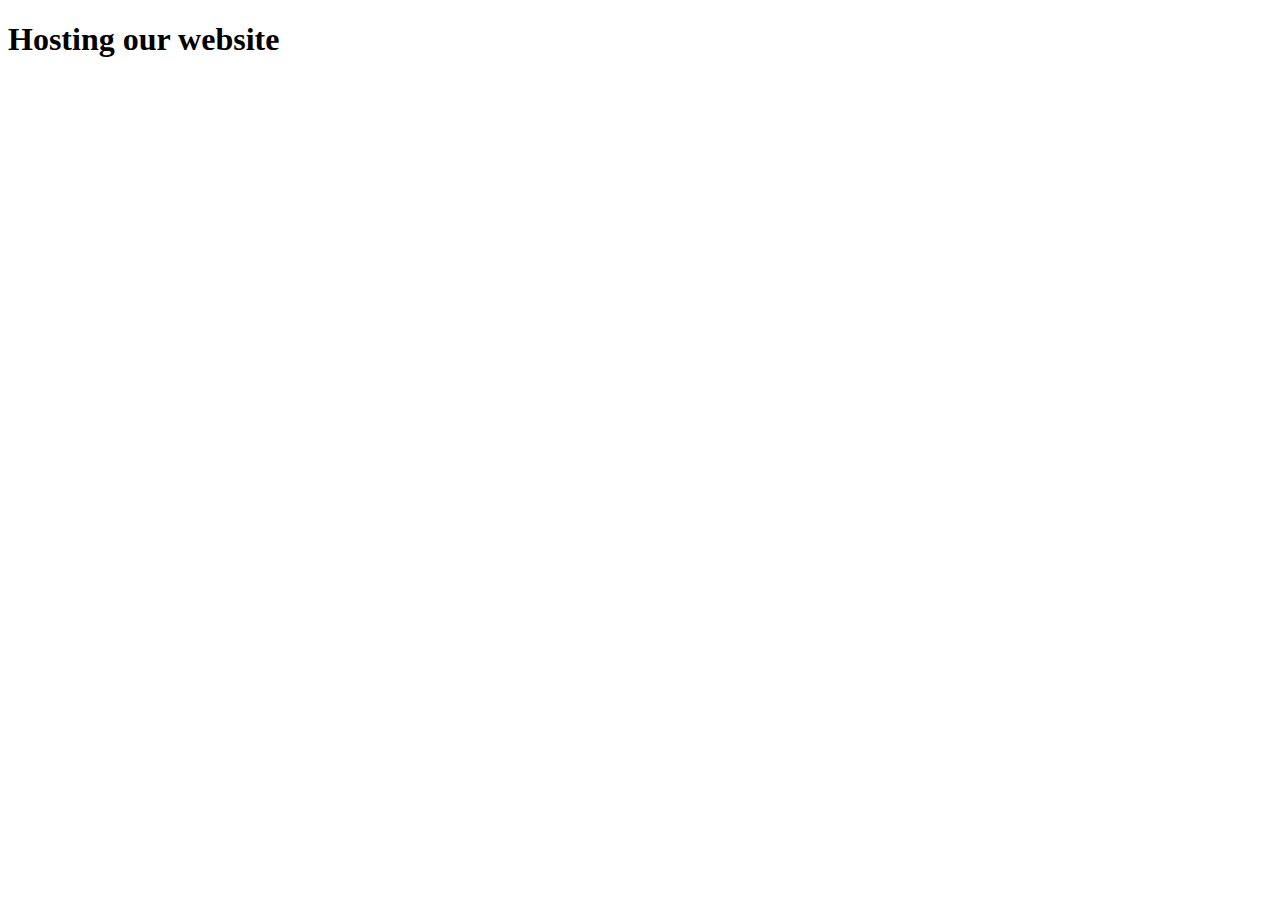
==== index.html @ aed2aeb3 "added css" ====
<!DOCTYPE html>
<html lang="en">
<head>
    <meta charset="UTF-8">
    <meta name="viewport" content="width=<device-width>, initial-scale=1.0">
    <title>Document</title>
    <link rel="stylesheet" href="">
</head>
<body>
    <h1>Hosting our website</h1>
</body>
</html>
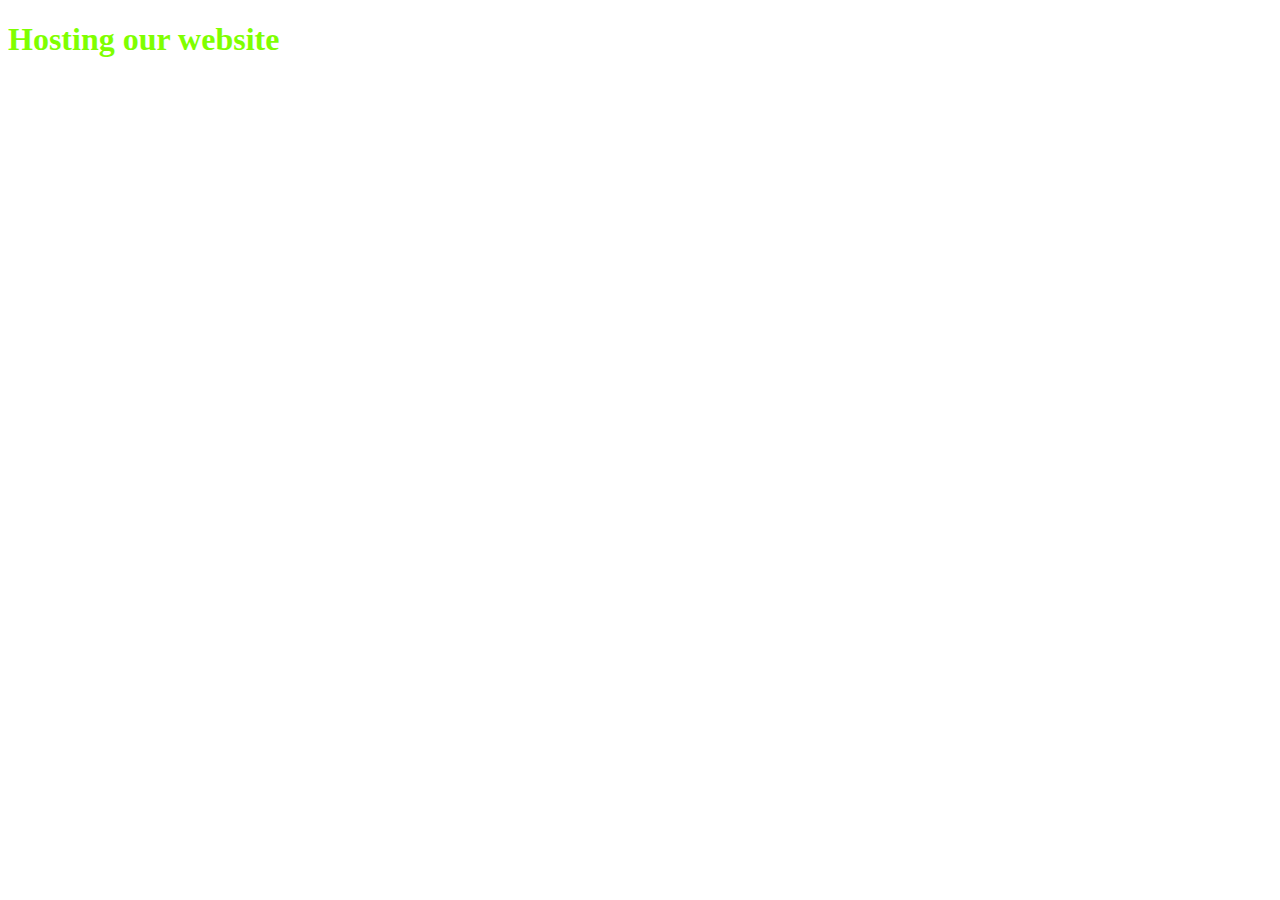
==== commit 80e6239e: "commit" ====
--- a/index.html
+++ b/index.html
@@ -4,7 +4,7 @@
     <meta charset="UTF-8">
     <meta name="viewport" content="width=<device-width>, initial-scale=1.0">
     <title>Document</title>
-    <link rel="stylesheet" href="">
+    <link rel="stylesheet" href="/css/style.css">
 </head>
 <body>
     <h1>Hosting our website</h1>
--- a/css/style.css
+++ b/css/style.css
@@ -0,0 +1 @@
+h1{color:chartreuse};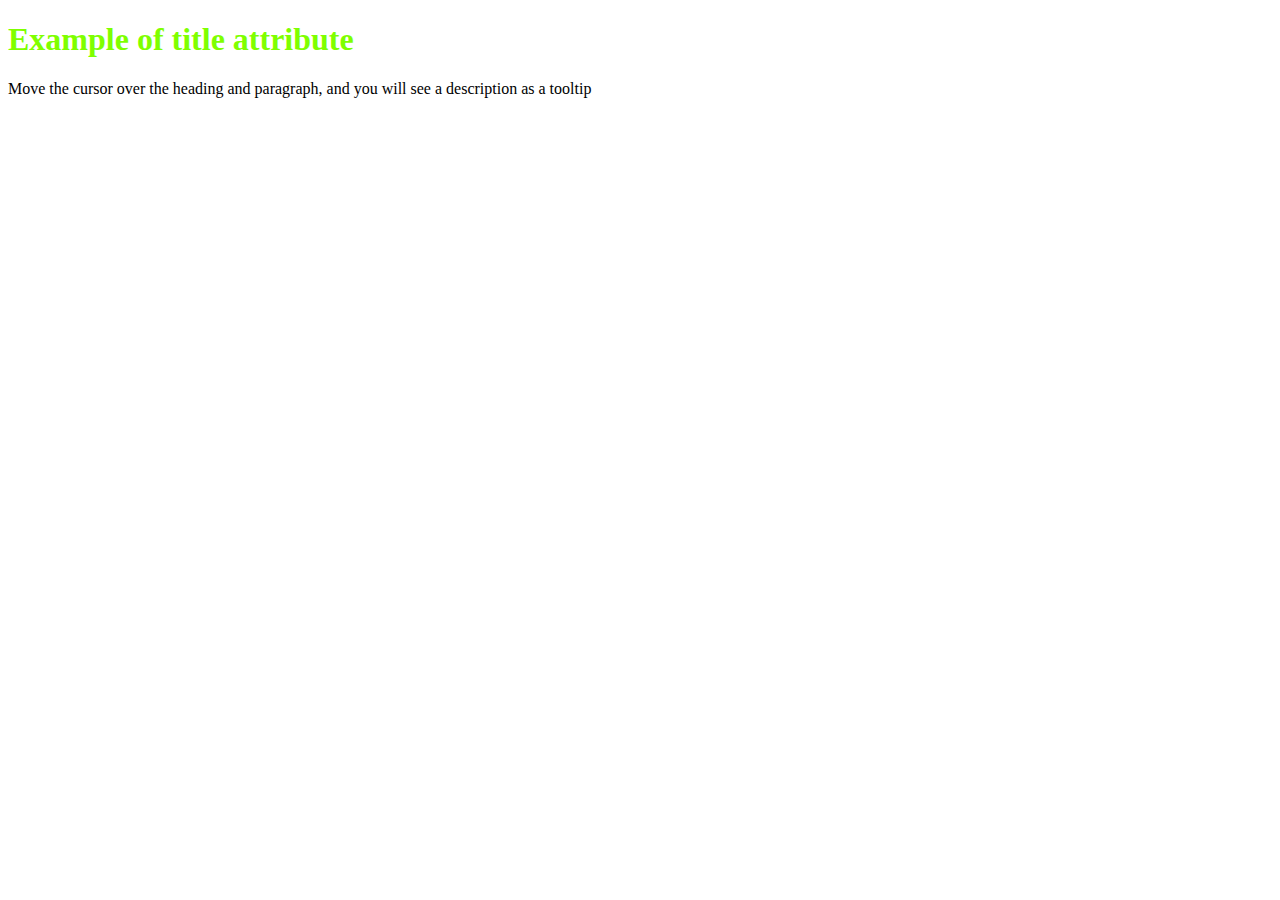
==== commit e3b29414: "Commit" ====
--- a/index.html
+++ b/index.html
@@ -7,6 +7,8 @@
     <link rel="stylesheet" href="/css/style.css">
 </head>
 <body>
-    <h1>Hosting our website</h1>
+<!--Title attribute-->
+    <h1 title="This is heading tag">Example of title attribute</h1>  
+    <p title="This is paragraph tag">Move the cursor over the heading and paragraph, and you will see a description as a tooltip</p>  
 </body>
 </html>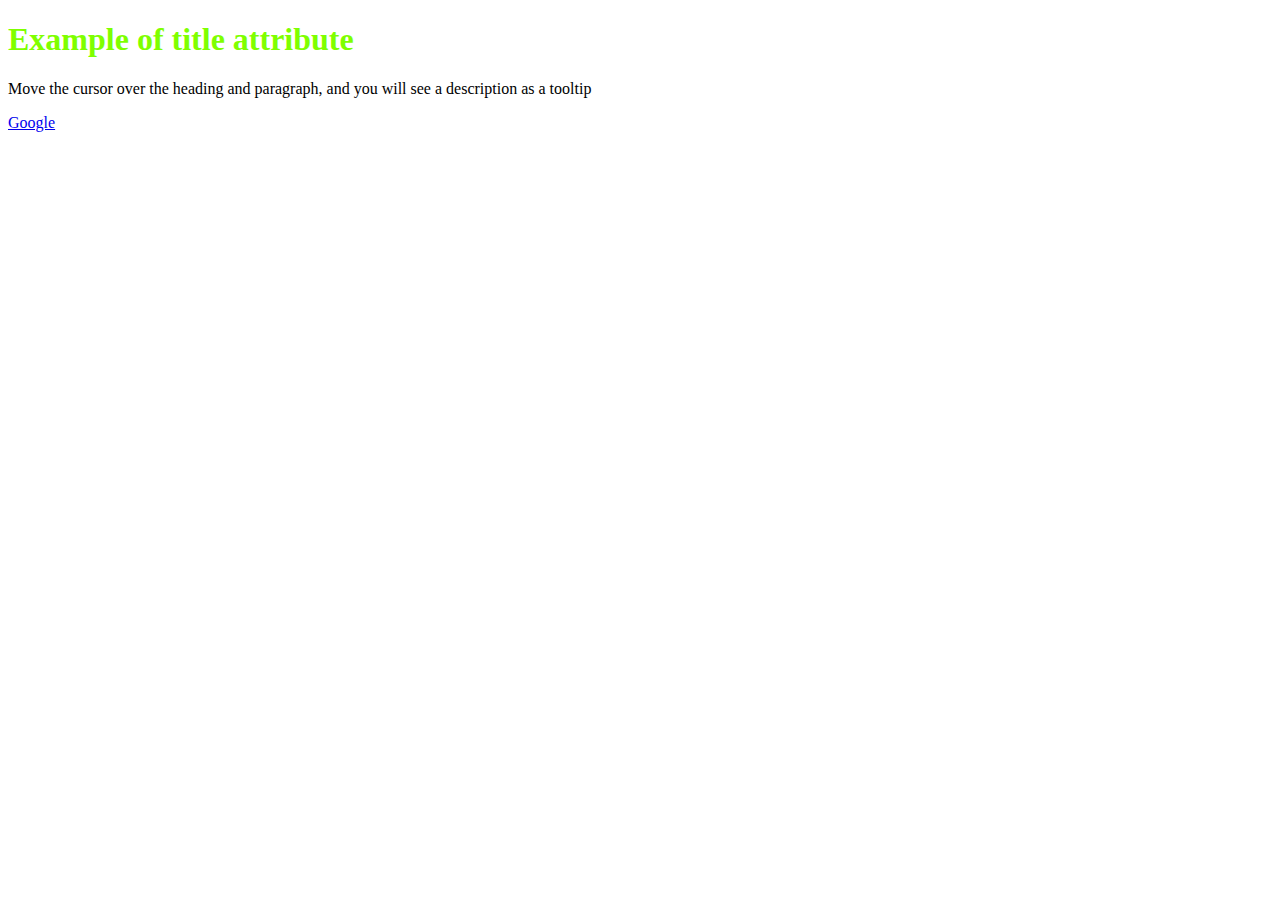
==== commit 24ba7e40: "Updated" ====
--- a/index.html
+++ b/index.html
@@ -10,5 +10,8 @@
 <!--Title attribute-->
     <h1 title="This is heading tag">Example of title attribute</h1>  
     <p title="This is paragraph tag">Move the cursor over the heading and paragraph, and you will see a description as a tooltip</p>  
+    <a href="https://google.com" target="_blank">Google</a>
+   
+
 </body>
 </html>